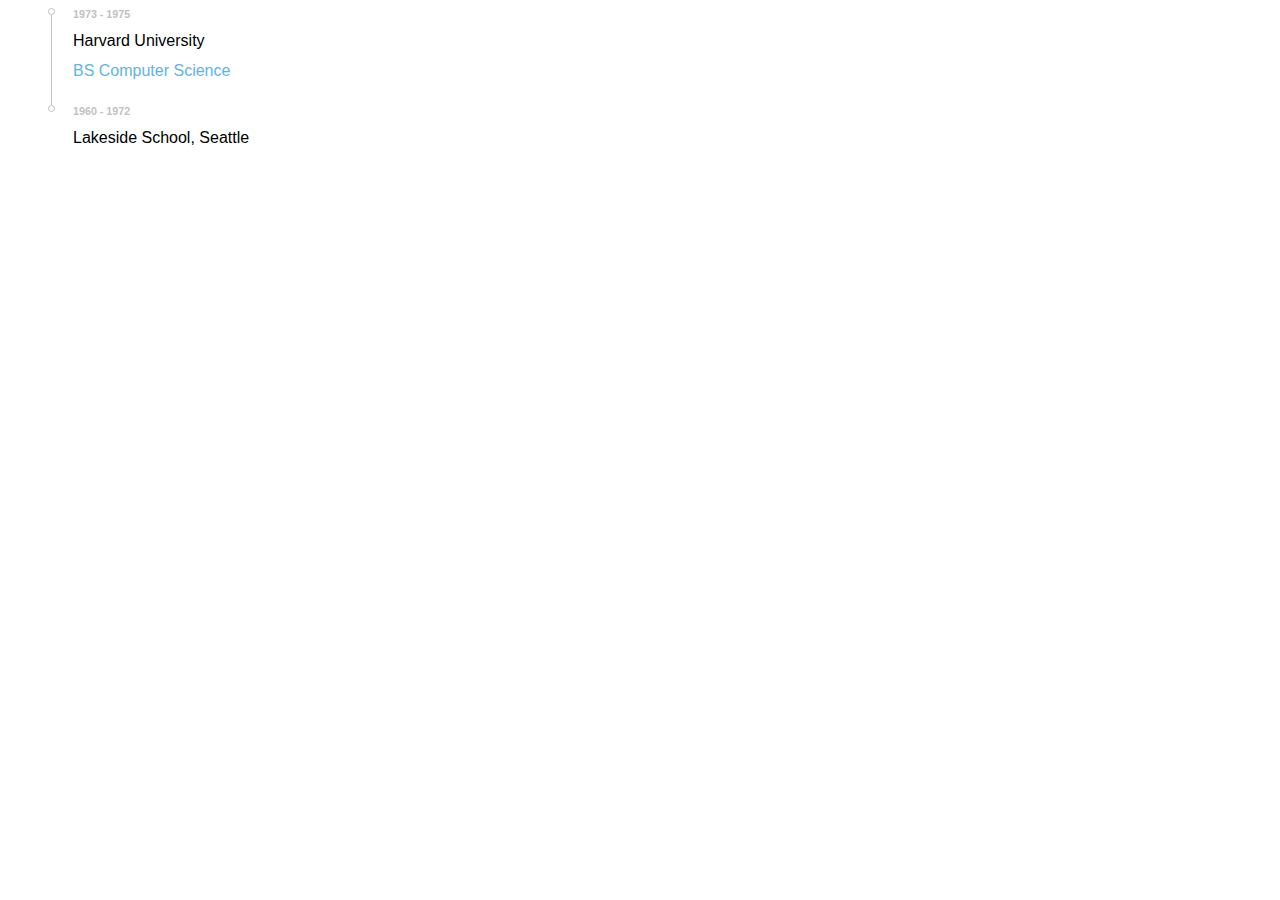
==== test.html @ 77601bb8 "add2" ====
<!DOCTYPE html>
<html lang="en">
<head>
    <meta charset="UTF-8">
    <meta http-equiv="X-UA-Compatible" content="IE=edge">
    <meta name="viewport" content="width=device-width, initial-scale=1.0">
    <link rel="stylesheet" href="test1.css">
    <title>Document</title>
</head>
<body>
    <ul>
        <li>
            <h6>1973 - 1975</h6>
            <p>Harvard University</p> 
            <a href="">BS Computer Science</a> 
        </li>
        
        <li class>
            <h6>1960 - 1972</h6>
            <p>Lakeside School, Seattle</p>
            
        </li>

    </ul>
</body>
</html>
---- test1.css ----
ul {
  margin: 0 auto;
  list-style-type: none;
  counter-reset: circle;
  margin: 0;
  font-family: sans-serif;
}
ul li {
  padding: 0 0 25px 25px;
  position: relative;
  margin: 0;
  color: #C1C1C1;
}
li p {
  color: black;
  margin: 12px 0;
}
li h6 {
  margin: 0;
}
li a {
  text-decoration: none;
  color: #5EB4E5;
}
li a:hover {
  text-decoration: underline;
}
ul li:after {
  position: absolute;
  top: 0;
  left: 0;
  content: "";
  border: 1px solid #C1C1C1;
  border-radius: 50%;
  display: inline-block;
  height: 5px;
  width: 5px;
  text-align: center;
  line-height: 5px;
  background: #fff;
}
ul li:before {
  position: absolute;
  left: 3px;
  top: 0;
  content: "";
  height: 100%;
  width: 0;
  border-left: 1px solid #C1C1C1;
}
ul li:last-of-type:before {
  border: none;
}
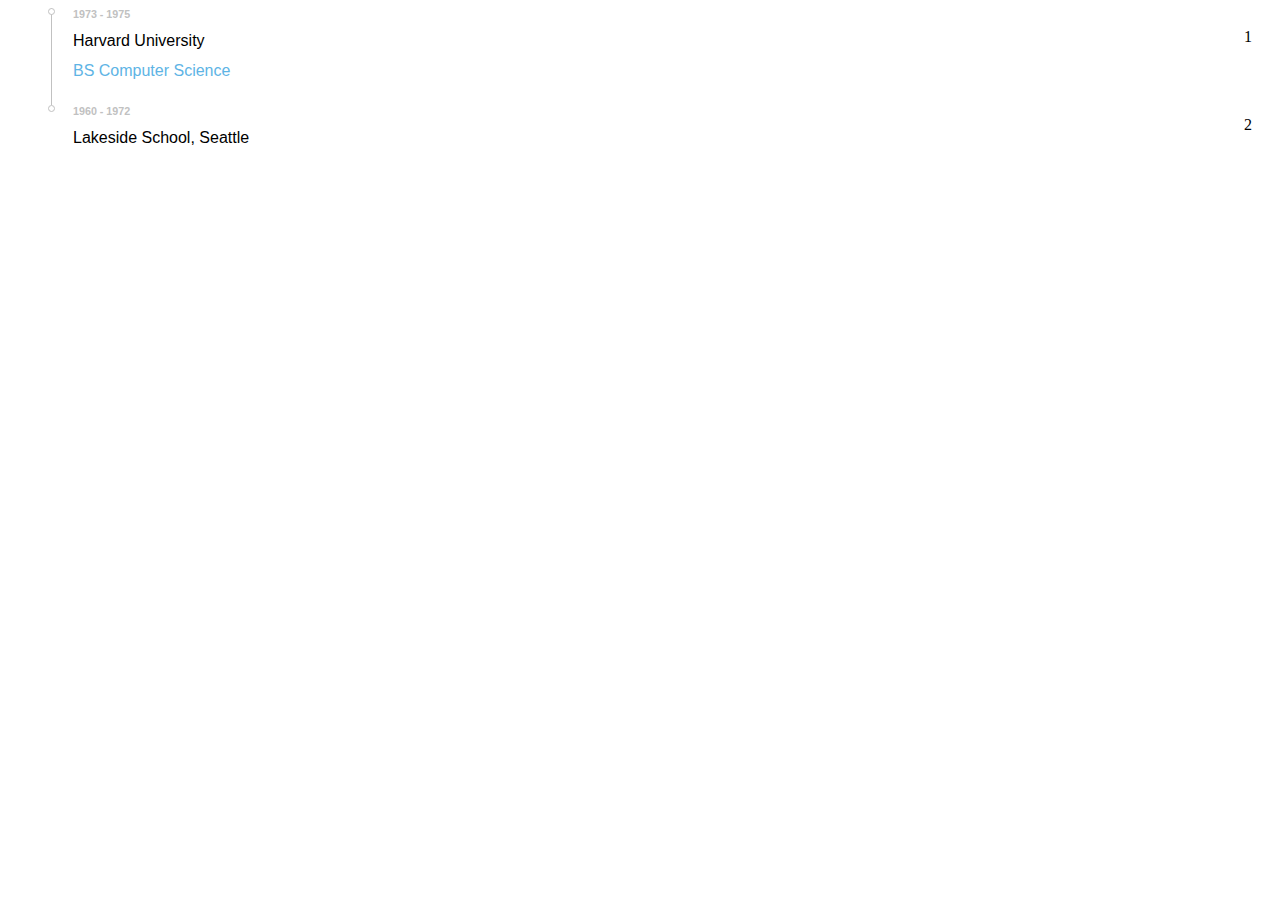
==== commit e2f11f0f: "Merge pull request #4 from MarkTChaikovsky/Igor&Mark" ====
--- a/test.html
+++ b/test.html
@@ -8,19 +8,25 @@
     <title>Document</title>
 </head>
 <body>
-    <ul>
-        <li>
-            <h6>1973 - 1975</h6>
-            <p>Harvard University</p> 
-            <a href="">BS Computer Science</a> 
-        </li>
-        
-        <li class>
-            <h6>1960 - 1972</h6>
-            <p>Lakeside School, Seattle</p>
-            
-        </li>
+    <div class="grid_info"> 
+        <div class="el1">   
+            <ul>
+                <li>
+                    <h6>1973 - 1975</h6>
+                    <p>Harvard University</p> 
+                    <a href="">BS Computer Science</a> 
+                </li>
+                
+                <li class>
+                    <h6>1960 - 1972</h6>
+                    <p>Lakeside School, Seattle</p>
+                    
+                </li>
 
-    </ul>
+            </ul>
+        </div>
+        <div class="img1">1</div>
+        <div class="img2">2</div>
+    </div>
 </body>
 </html>--- a/test1.css
+++ b/test1.css
@@ -50,4 +50,24 @@
 }
 ul li:last-of-type:before {
   border: none;
+}
+.grid_info {
+  display: grid;
+  grid-template-areas: 
+    "el1 img1"
+    "el1 img2";
+}
+.el1 {
+  grid-area: el1;
+}
+.img1 {
+  text-align: end;
+  grid-area: img1;
+  margin: 20px;
+}
+.img2 {
+  
+  text-align: end;
+  grid-area: img2;
+  margin: 20px;
 }